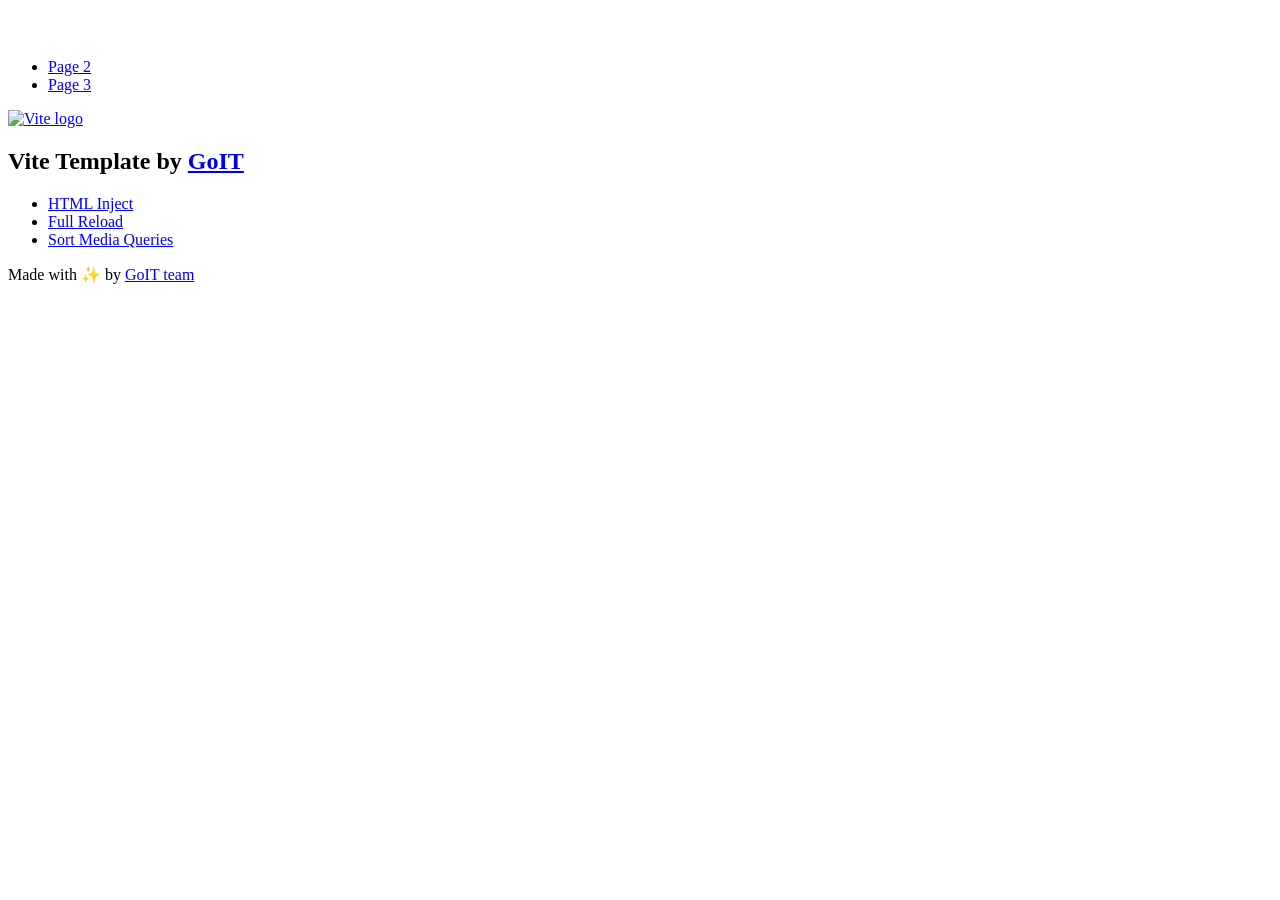
==== index.html @ 1d42b766 "Deploying to gh-pages from @ Zakhar-KM/goit-js-hw-10@26c27e4ae60df617672986f1bc80918ba966627d 🚀" ====
<!DOCTYPE html>
<html lang="en">
  <head>
    <meta charset="UTF-8" />
    <link rel="icon" type="image/svg+xml" href="/vanilla-app-template/favicon.svg" />
    <meta name="viewport" content="width=device-width, initial-scale=1.0" />
    <title>Vanilla App Template</title>
    <script type="module" crossorigin src="/vanilla-app-template/index.js"></script>
    <link rel="stylesheet" crossorigin href="/vanilla-app-template/assets/styles-DvPDDfy5.css">
  </head>
  <body>
    <header class="header">
  <div class="container">
    <nav class="nav">
      <a class="nav-logo" href="./index.html" aria-label="Site logo">
        <svg class="nav-logo-icon" width="100" height="30">
          <use href="/vanilla-app-template/assets/sprite-E8vg0sBb.svg#logo"></use>
        </svg>
      </a>
      <ul class="nav-list">
        <li class="nav-item">
          <a class="nav-link {=$highlight-act}" href="./page-2.html">Page 2</a>
        </li>
        <li class="nav-item">
          <a class="nav-link {=$highlight-curr}" href="./page-3.html">Page 3</a>
        </li>
      </ul>
    </nav>
  </div>
</header>


    <main>
      <!-- Loads the specified .html file -->
      <section class="vite-promo">
  <div class="container">
    <div class="vite-promo-thumb">
      <a
        class="vite-promo-link"
        href="https://vitejs.dev/"
        target="_blank"
        rel="noopener noreferrer"
        aria-label="Link to Vite official website"
        title="Vite.js  build tool"
      >
        <!-- Path to images as from index.html file -->
        <img
          class="pic"
          src="/vanilla-app-template/assets/vite-logo-9o_aqrTe.png"
          alt="Vite logo"
          width="640"
          height="640"
        />
      </a>
    </div>
    <h1 class="main-title">
      <span class="main-title-gradient">Vite</span>
      Template by
      <a
        class="main-title-link"
        href="https://github.com/goitacademy/vanilla-app-template"
        target="_blank"
        rel="noopener noreferrer"
      >
        GoIT
      </a>
    </h1>
  </div>
</section>

      <article class="badges">
  <div class="container">
    <ul class="badges-list">
      <li class="badges-item">
        <a
          class="badges-link"
          href="https://www.npmjs.com/package/vite-plugin-html-inject"
          target="_blank"
          rel="noopener noreferrer"
        >
          HTML Inject
        </a>
      </li>
      <li class="badges-item">
        <a
          class="badges-link"
          href="https://www.npmjs.com/package/vite-plugin-full-reload"
          target="_blank"
          rel="noopener noreferrer"
        >
          Full Reload
        </a>
      </li>
      <li class="badges-item">
        <a
          class="badges-link"
          href="https://www.npmjs.com/package/postcss-sort-media-queries"
          target="_blank"
          rel="noopener noreferrer"
        >
          Sort Media Queries
        </a>
      </li>
    </ul>
  </div>
</article>

    </main>

    <footer class="footer">
  <div class="container">
    <p class="footer-desc">
      Made with ✨ by
      <a
        class="footer-link"
        href="https://goit.global/ua/"
        target="_blank"
        rel="noopener noreferrer"
      >
        GoIT team
      </a>
    </p>
  </div>
</footer>


  </body>
</html>
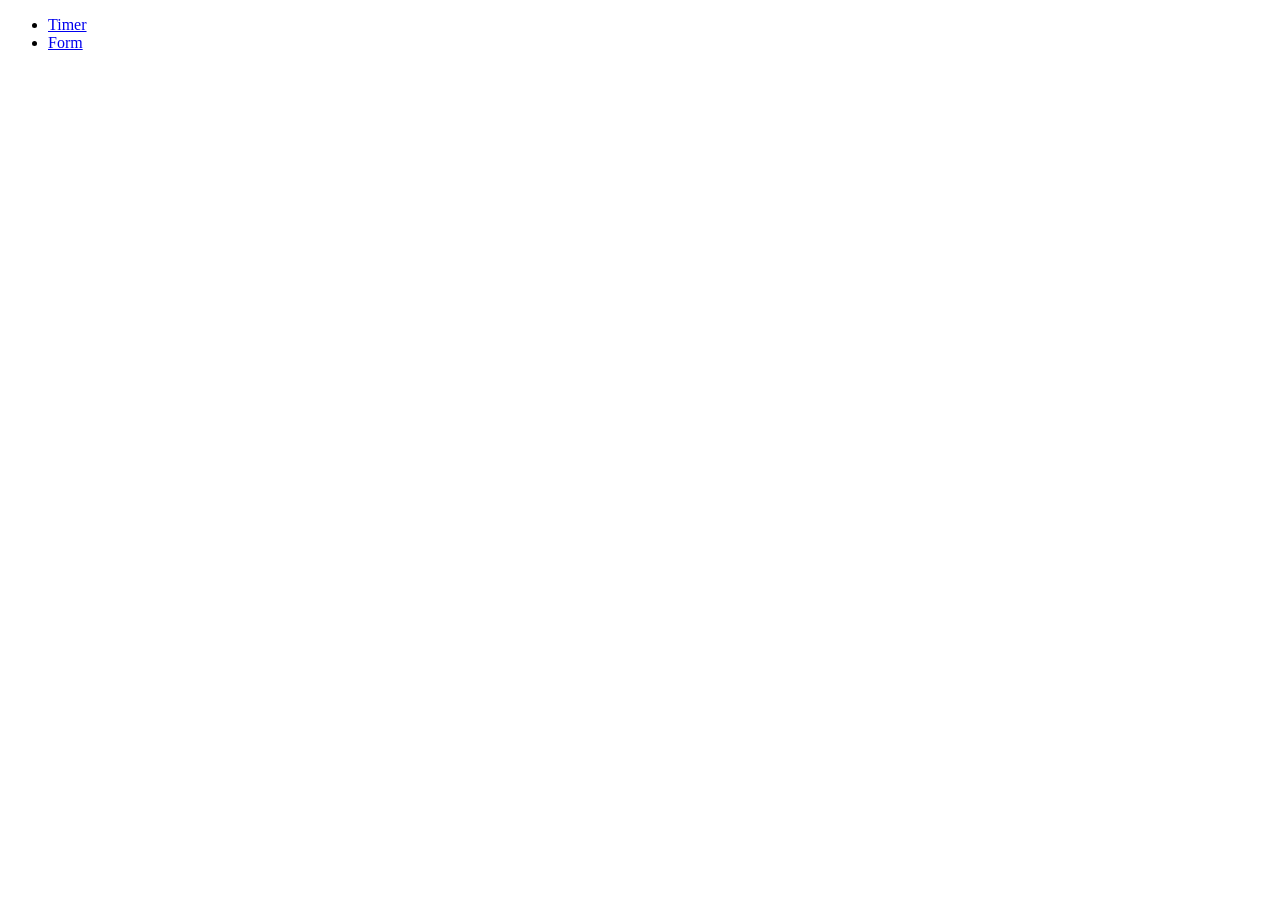
==== commit 0563666a: "Deploying to gh-pages from @ Zakhar-KM/goit-js-hw-10@49188c6bfa1a9f7f82a2302f622228f8817285f5 🚀" ====
--- a/index.html
+++ b/index.html
@@ -2,127 +2,23 @@
 <html lang="en">
   <head>
     <meta charset="UTF-8" />
-    <link rel="icon" type="image/svg+xml" href="/vanilla-app-template/favicon.svg" />
+    <link rel="icon" type="image/svg+xml" href="/favicon.svg" />
     <meta name="viewport" content="width=device-width, initial-scale=1.0" />
+    <link rel="preconnect" href="https://fonts.googleapis.com" />
+    <link rel="preconnect" href="https://fonts.gstatic.com" crossorigin />
+    <link
+      href="https://fonts.googleapis.com/css2?family=Asap:wght@100..900&family=Inter:ital,opsz,wght@0,14..32,100..900;1,14..32,100..900&family=Montserrat:wght@100..900&family=Poppins:wght@400;500;600;700;800&family=Roboto:ital,wght@0,100..900;1,100..900&display=swap"
+      rel="stylesheet"
+    />
     <title>Vanilla App Template</title>
-    <script type="module" crossorigin src="/vanilla-app-template/index.js"></script>
-    <link rel="stylesheet" crossorigin href="/vanilla-app-template/assets/styles-DvPDDfy5.css">
+    <link rel="stylesheet" crossorigin href="/vanilla-app-template/assets/styles-Dor9VuhD.css">
   </head>
   <body>
-    <header class="header">
-  <div class="container">
-    <nav class="nav">
-      <a class="nav-logo" href="./index.html" aria-label="Site logo">
-        <svg class="nav-logo-icon" width="100" height="30">
-          <use href="/vanilla-app-template/assets/sprite-E8vg0sBb.svg#logo"></use>
-        </svg>
-      </a>
-      <ul class="nav-list">
-        <li class="nav-item">
-          <a class="nav-link {=$highlight-act}" href="./page-2.html">Page 2</a>
-        </li>
-        <li class="nav-item">
-          <a class="nav-link {=$highlight-curr}" href="./page-3.html">Page 3</a>
-        </li>
+    <main>
+      <ul>
+        <li><a href="./1-timer.html" data-page>Timer</a></li>
+        <li><a href="./2-snackbar.html" data-page>Form</a></li>
       </ul>
-    </nav>
-  </div>
-</header>
-
-
-    <main>
-      <!-- Loads the specified .html file -->
-      <section class="vite-promo">
-  <div class="container">
-    <div class="vite-promo-thumb">
-      <a
-        class="vite-promo-link"
-        href="https://vitejs.dev/"
-        target="_blank"
-        rel="noopener noreferrer"
-        aria-label="Link to Vite official website"
-        title="Vite.js  build tool"
-      >
-        <!-- Path to images as from index.html file -->
-        <img
-          class="pic"
-          src="/vanilla-app-template/assets/vite-logo-9o_aqrTe.png"
-          alt="Vite logo"
-          width="640"
-          height="640"
-        />
-      </a>
-    </div>
-    <h1 class="main-title">
-      <span class="main-title-gradient">Vite</span>
-      Template by
-      <a
-        class="main-title-link"
-        href="https://github.com/goitacademy/vanilla-app-template"
-        target="_blank"
-        rel="noopener noreferrer"
-      >
-        GoIT
-      </a>
-    </h1>
-  </div>
-</section>
-
-      <article class="badges">
-  <div class="container">
-    <ul class="badges-list">
-      <li class="badges-item">
-        <a
-          class="badges-link"
-          href="https://www.npmjs.com/package/vite-plugin-html-inject"
-          target="_blank"
-          rel="noopener noreferrer"
-        >
-          HTML Inject
-        </a>
-      </li>
-      <li class="badges-item">
-        <a
-          class="badges-link"
-          href="https://www.npmjs.com/package/vite-plugin-full-reload"
-          target="_blank"
-          rel="noopener noreferrer"
-        >
-          Full Reload
-        </a>
-      </li>
-      <li class="badges-item">
-        <a
-          class="badges-link"
-          href="https://www.npmjs.com/package/postcss-sort-media-queries"
-          target="_blank"
-          rel="noopener noreferrer"
-        >
-          Sort Media Queries
-        </a>
-      </li>
-    </ul>
-  </div>
-</article>
-
     </main>
-
-    <footer class="footer">
-  <div class="container">
-    <p class="footer-desc">
-      Made with ✨ by
-      <a
-        class="footer-link"
-        href="https://goit.global/ua/"
-        target="_blank"
-        rel="noopener noreferrer"
-      >
-        GoIT team
-      </a>
-    </p>
-  </div>
-</footer>
-
-
   </body>
 </html>
